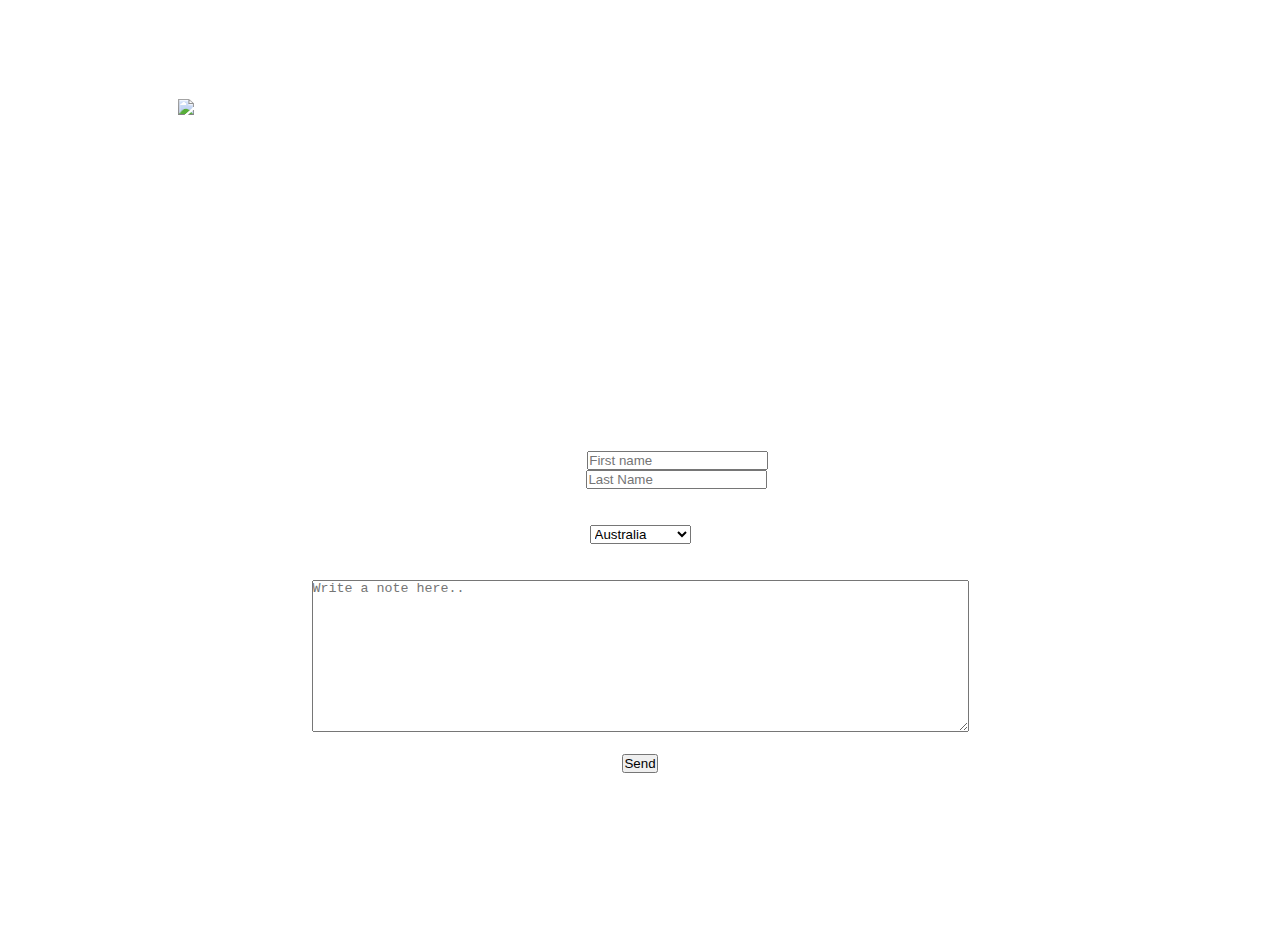
==== contact.html @ 16a32632 "first draft" ====
<!DOCTYPE html>
<html lang="en">
<head>
    <meta charset="UTF-8">
    <title>Contact page</title>
    <link rel="stylesheet" href="stylecontact.css">
</head>

<body>
<div class="grid">
    <header class="heading">
        <img src="images/Logo3.png" alt="Hello, World. I am Tristen. Logo">
        <ul>
            <li><a href="index.html">Home</a></li>
            <li><a href="Hobbies.html">Hobbies</a></li>
            <li><a href="experience.html">Experience</a></li>
            <li><a href="contact.html">Contact</a></li>
            </ul>
    </header>
    <main>
        <p>
           Interested in knowing more? Have any cool things you'd like to share? Want to suggest where to go next? Perhaps you're impressed and would like to get in touch for business purposes. Fill out the details below and get in touch. Or if you prefer, add me on my social media and lets connect on a more common ground. <br>
           Thanks for taking the time to see this. I appreciate it more than you'll know.
        </p>
    </main>
    <section class="contact">
        <h1> Lets connect! </h1>
        <form action="index.html" method="post">
            <label for="first-name">First Name</label>
                <input type="text" name="first-name" id="first-name" placeholder="First name">
                <br>
                <label for="last-name">Last Name</label>
            <input type="text" name="last-name" id="last-name" placeholder="Last Name">
            <br>
            <br>
            <label for="Country">Which country did we meet?</label><br>
            <select id="Country" name="Country">
                <option value="Australia">Australia</option>
                <option value="South Africa">Germany</option>
                <option value="New Zealand">New Zealand</option>
                <option value="New Zealand">Portugal</option>
            </select>
            <br>
            <br>
            <!-- <div>
                <label for="Website">Website</label>
                <input type="radio" name="Social" id="Website">
                <label for="Facebook">Facebook</label>
                <input type="radio" name="Social" id="Facebook">  
                <label for="TikTok">TikTok</label>
                <input type="radio" name="Social" id="TikTok">
            </div> -->
            <label for="notebox">Leave me a note!</label>
            <br>
            <textarea placeholder="Write a note here.." name="" rows="10" cols="80" id="notebox"></textarea>
            <br>
            <br>
            <input type="submit" value="Send">
            </form>
    </section>
    <footer class="footing">
        
        <article id="left-foot">
        <p>
        <!-- This page is a work-in-progress and will be updated as more is ready to be shared. the more I learn, the more the webite will evolve too!
        </p>
        </article>
        <article  id="right-foot"> -->
        <p>
           </p>A shout out to the websites and forums that helped get this site to this point:</p>
            <ul>
                <li><a href="https://www.w3schools.com">w3schools</a></li>
                <li><a href="https://www.youtube.com/c/TraversyMedia">Traversy Media</a></li>
                <li><a href="https://www.fontmeme.com">Fontmeme</a></li>
            </ul>
            
        </p>
     </article>

    </footer>
</div>
</body>
---- stylecontact.css ----
*{
    margin: 0;
    padding: 0;
    box-sizing: border-box;
}
html{
    background-image: url(images/black-smooth-textured-paper.jpg);
}
body {
    font-family: times;
    color: white;
}
ul { 
  margin: 10px auto 0; 
  padding-left: 50px;
  list-style: none; 
  display: table;
  width: 700px;
  text-align: center;
  display: inline-block;
}
li { 
  display: table-cell; 
  position: relative; 
  padding: 15px 0;
}
a {
  color: #fff;
  text-transform: uppercase;
  text-decoration: none;
  letter-spacing: 0.5em;
  
  display: inline-block;
  padding: 15px 20px;
  position: relative;
}

a:after {    
  background: none repeat scroll 0 0 transparent;
  bottom: 0;
  content: "";
  display: block;
  height: 2px;
  left: 50%;
  position: absolute;
  background: #fff;
  transition: width 0.3s ease 0s, left 0.3s ease 0s;
  width: 0;
}
a:hover:after { 
  width: 100%; 
  left: 0; 
}



.grid{
  height: 100vh;
  display: grid;
  grid-template-areas:
  'heading'
  'main'
  'contact'
  'footer';
  grid-template-rows: 300px 1fr 1fr 200px;
  grid-template-columns: 1fr;
}

.heading{
  text-align: center;
  margin: 20px;
  padding-left: 5px;
  padding-top: 5px;

}

main{
  padding: 30px;
  grid-area: main;
  text-align: center;
}

.contact{
    text-align: center;
    grid-area: contact;
    margin-left: 30px;
    margin-right: 30px;
  }


.footing
{
  text-align: center;
  margin-left: 30px;
  margin-top: 50px;
  margin-right: 30px;
  margin-bottom: 150px;
}
footer li{
  width: 200px;
  font-size: smaller;
}

#right-foot{
  float: right;
  display: inline-block;
  
}

#left-foot{
  display: inline-block;
  float: left;
  
}
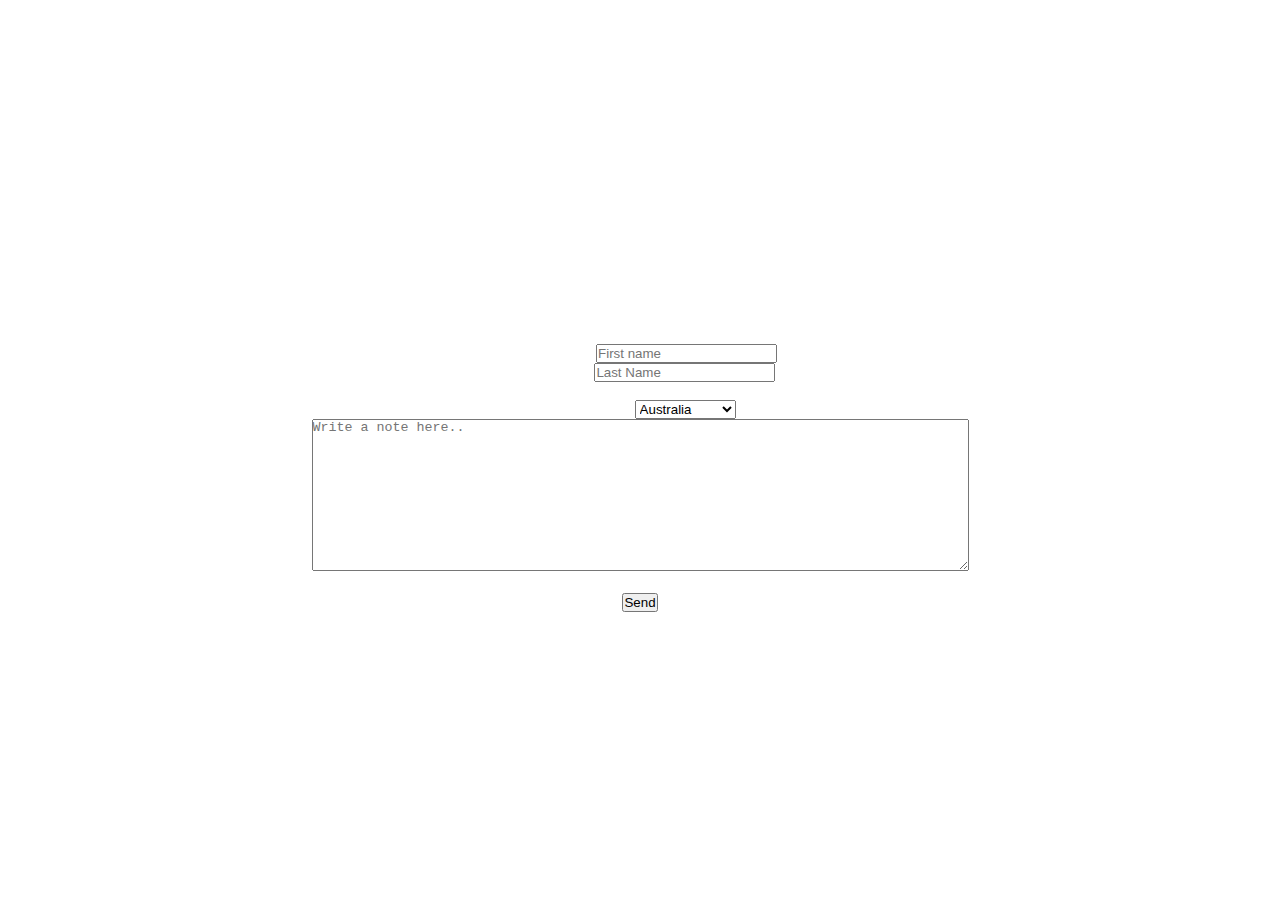
==== commit 2fb84c06: "second draft" ====
--- a/contact.html
+++ b/contact.html
@@ -2,21 +2,32 @@
 <html lang="en">
 <head>
     <meta charset="UTF-8">
-    <title>Contact page</title>
+    <title>I am Tristen.</title>
     <link rel="stylesheet" href="stylecontact.css">
 </head>
-
 <body>
-<div class="grid">
-    <header class="heading">
-        <img src="images/Logo3.png" alt="Hello, World. I am Tristen. Logo">
-        <ul>
-            <li><a href="index.html">Home</a></li>
-            <li><a href="Hobbies.html">Hobbies</a></li>
-            <li><a href="experience.html">Experience</a></li>
-            <li><a href="contact.html">Contact</a></li>
+ <!-- <div class="maingrid"> -->
+    <header>    
+        <div id="logo"><img src="images/logo3.jpeg" alt="Hello, World. I am Tristen. Logo"></div>
+        <nav>
+            <div class="desktopmenu">
+            <ul>
+                <li><a href="index.html">Home</a></li>
+                <li><a href="Hobbies.html">Hobbies</a></li>
+                <li><a href="experience.html">Experience</a></li>
+                <li><a href="contact.html">Contact</a></li>
             </ul>
-    </header>
+            </div>
+            <div  class="mobilemenu">
+                <ul>
+                    <li><a href="index.html">Home</a></li>
+                    <li><a href="Hobbies.html">Hobbies</a></li>
+                    <li><a href="experience.html">Experience</a></li>
+                    <li><a href="contact.html">Contact</a></li>
+                </ul>   
+            </div>
+         </nav>  
+    </header> 
     <main>
         <p>
            Interested in knowing more? Have any cool things you'd like to share? Want to suggest where to go next? Perhaps you're impressed and would like to get in touch for business purposes. Fill out the details below and get in touch. Or if you prefer, add me on my social media and lets connect on a more common ground. <br>
@@ -25,6 +36,8 @@
     </main>
     <section class="contact">
         <h1> Lets connect! </h1>
+        <br>
+        <br>
         <form action="index.html" method="post">
             <label for="first-name">First Name</label>
                 <input type="text" name="first-name" id="first-name" placeholder="First name">
@@ -33,23 +46,13 @@
             <input type="text" name="last-name" id="last-name" placeholder="Last Name">
             <br>
             <br>
-            <label for="Country">Which country did we meet?</label><br>
+            <label for="Country">Which country did we meet?</label>
             <select id="Country" name="Country">
                 <option value="Australia">Australia</option>
                 <option value="South Africa">Germany</option>
                 <option value="New Zealand">New Zealand</option>
                 <option value="New Zealand">Portugal</option>
             </select>
-            <br>
-            <br>
-            <!-- <div>
-                <label for="Website">Website</label>
-                <input type="radio" name="Social" id="Website">
-                <label for="Facebook">Facebook</label>
-                <input type="radio" name="Social" id="Facebook">  
-                <label for="TikTok">TikTok</label>
-                <input type="radio" name="Social" id="TikTok">
-            </div> -->
             <label for="notebox">Leave me a note!</label>
             <br>
             <textarea placeholder="Write a note here.." name="" rows="10" cols="80" id="notebox"></textarea>
@@ -59,15 +62,14 @@
             </form>
     </section>
     <footer class="footing">
-        
+<!--         
         <article id="left-foot">
         <p>
-        <!-- This page is a work-in-progress and will be updated as more is ready to be shared. the more I learn, the more the webite will evolve too!
+        This page is a work-in-progress and will be updated as more is ready to be shared. the more I learn, the more the webite will evolve too!
         </p>
-        </article>
-        <article  id="right-foot"> -->
-        <p>
-           </p>A shout out to the websites and forums that helped get this site to this point:</p>
+        </article> -->
+        <div id="right-foot">
+           A shout out to the websites and forums that helped get this site to this point:</p>
             <ul>
                 <li><a href="https://www.w3schools.com">w3schools</a></li>
                 <li><a href="https://www.youtube.com/c/TraversyMedia">Traversy Media</a></li>
@@ -75,7 +77,7 @@
             </ul>
             
         </p>
-     </article>
+        </div>
 
     </footer>
 </div>
--- a/stylecontact.css
+++ b/stylecontact.css
@@ -1,57 +1,99 @@
 *{
-    margin: 0;
-    padding: 0;
-    box-sizing: border-box;
+  margin: 0;
+  padding: 0;
+  box-sizing: border-box;
 }
 html{
-    background-image: url(images/black-smooth-textured-paper.jpg);
+  background-image: url(images/black-smooth-textured-paper.jpg);
 }
 body {
-    font-family: times;
-    color: white;
+  font-family: times;
+  color: white;
 }
 ul { 
-  margin: 10px auto 0; 
-  padding-left: 50px;
-  list-style: none; 
-  display: table;
-  width: 700px;
-  text-align: center;
-  display: inline-block;
+margin: 10px auto 0; 
+padding-left: 50px;
+list-style: none; 
+display: table;
+width: 700px;
+text-align: center;
+display: inline-block;
 }
 li { 
-  display: table-cell; 
-  position: relative; 
-  padding: 15px 0;
+display: table-cell; 
+position: relative; 
+padding: 15px 0;
 }
 a {
-  color: #fff;
-  text-transform: uppercase;
-  text-decoration: none;
-  letter-spacing: 0.5em;
-  
-  display: inline-block;
-  padding: 15px 20px;
-  position: relative;
+color: #fff;
+text-transform: uppercase;
+text-decoration: none;
+letter-spacing: 0.5em;
+display: inline-block;
+padding: 15px 20px;
+position: relative;
 }
 
 a:after {    
-  background: none repeat scroll 0 0 transparent;
-  bottom: 0;
-  content: "";
-  display: block;
-  height: 2px;
-  left: 50%;
-  position: absolute;
-  background: #fff;
-  transition: width 0.3s ease 0s, left 0.3s ease 0s;
-  width: 0;
+background: none repeat scroll 0 0 transparent;
+bottom: 0;
+content: "";
+display: block;
+height: 2px;
+left: 50%;
+position: absolute;
+background: #fff;
+transition: width 0.3s ease 0s, left 0.3s ease 0s;
+width: 0;
 }
 a:hover:after { 
-  width: 100%; 
-  left: 0; 
+width: 100%; 
+left: 0; 
+}
+header{
+  display: flex;
+  justify-content: space-evenly;
+  margin: 30px;
+  padding-left: 5px;
+  padding-top: 5px;
+  width: 100vw;
+
 }
 
+.desktopmenu{
+  margin-right: 50px;
+}
+
+#logo{
+  margin-left: 20px;
+}
+
+.mobilemenu{
+  display: none;
+  font-size: small;
+}
+
+@media only screen and (max-width: 1025px) {
+  .desktopmenu {
+      display: none;
+  }
+  .mobilemenu{
+      display: flex;
+  }
+
+  #logo{
+      margin: 0px;
+  }
+
+  header{
+      flex-direction: column;
+      align-items: center;
+  }
+  footer{
+    flex-direction: column;
+    align-items: center;
+}
+} 
 
 
 .grid{
@@ -66,21 +108,17 @@
   grid-template-columns: 1fr;
 }
 
-.heading{
-  text-align: center;
-  margin: 20px;
-  padding-left: 5px;
-  padding-top: 5px;
-
-}
-
 main{
+  color: #fff;
+  letter-spacing: 0.05em;
   padding: 30px;
   grid-area: main;
   text-align: center;
 }
 
 .contact{
+  color: #fff;
+  letter-spacing: 0.1em;
     text-align: center;
     grid-area: contact;
     margin-left: 30px;
@@ -90,25 +128,32 @@
 
 .footing
 {
+  display: flex;
+  justify-items: center;
+  flex-direction: column;
   text-align: center;
-  margin-left: 30px;
-  margin-top: 50px;
-  margin-right: 30px;
-  margin-bottom: 150px;
-}
-footer li{
-  width: 200px;
-  font-size: smaller;
+  margin: 50;
+  padding-top: 50px;
+ 
 }
 
-#right-foot{
-  float: right;
-  display: inline-block;
-  
+#right-foot a{
+  display: block;
+  font-size: x-small;
+  margin-left: 35px;
 }
 
-#left-foot{
-  display: inline-block;
-  float: left;
+.footing p{
+  color: #fff;
+  letter-spacing: 0.1em;
+  display: block
+}
+
+.country{
+  display: inline-block
+};
+
+input[textarea]{
+  width: 100vw;
   
 }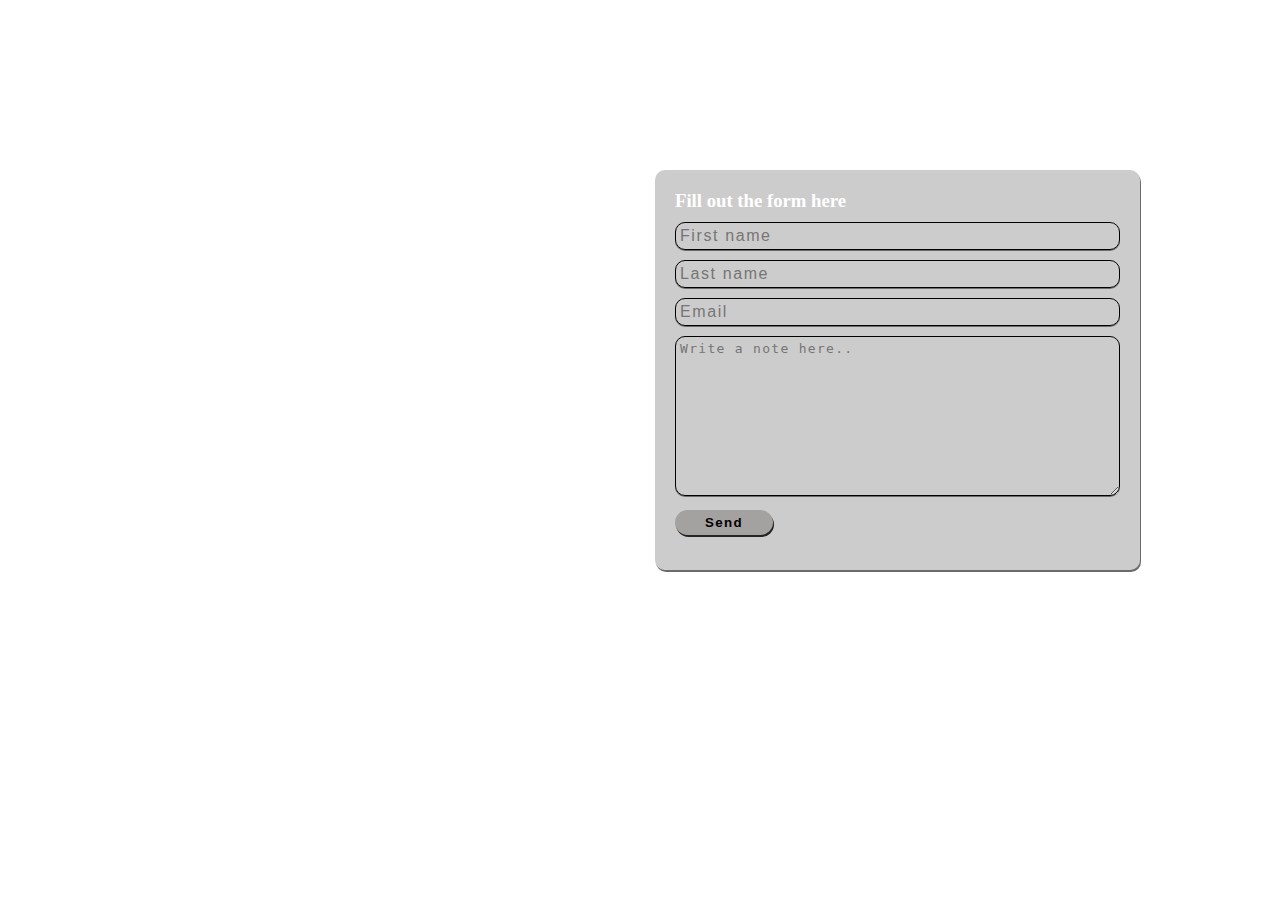
==== commit 9f382198: "3rd draft 2.0" ====
--- a/contact.html
+++ b/contact.html
@@ -3,82 +3,72 @@
 <head>
     <meta charset="UTF-8">
     <title>I am Tristen.</title>
-    <link rel="stylesheet" href="stylecontact.css">
+    <link rel="stylesheet" href="style.css">
 </head>
-<body>
- <!-- <div class="maingrid"> -->
-    <header>    
-        <div id="logo"><img src="images/logo3.jpeg" alt="Hello, World. I am Tristen. Logo"></div>
-        <nav>
-            <div class="desktopmenu">
-            <ul>
-                <li><a href="index.html">Home</a></li>
-                <li><a href="Hobbies.html">Hobbies</a></li>
-                <li><a href="experience.html">Experience</a></li>
-                <li><a href="contact.html">Contact</a></li>
-            </ul>
-            </div>
-            <div  class="mobilemenu">
+<body> 
+    <!-- Navigation here -->
+    <div class="navbar">
+        <div class="navwrap allflex">
+            <div id="logo"><img src="images/logo3.jpeg" alt="Hello, World. I am Tristen. Logo"></div>
+            <nav>
                 <ul>
                     <li><a href="index.html">Home</a></li>
                     <li><a href="Hobbies.html">Hobbies</a></li>
                     <li><a href="experience.html">Experience</a></li>
                     <li><a href="contact.html">Contact</a></li>
-                </ul>   
+                </ul>
+            </nav>
+        </div>
+    </div> 
+    <!-- End Navigation -->
+    
+    <section class="contactme">
+        <div class="contentwrapper grid">
+            <div class="contact-title">
+                <h1>Lets connect!</h1>
+                <p>
+                    Interested in knowing more? Have any cool things you'd like to share? Want to suggest where to go next? Perhaps you're impressed and would like to get in touch for business purposes. Fill out the details below and get in touch.
+                </p>
             </div>
-         </nav>  
-    </header> 
-    <main>
-        <p>
-           Interested in knowing more? Have any cool things you'd like to share? Want to suggest where to go next? Perhaps you're impressed and would like to get in touch for business purposes. Fill out the details below and get in touch. Or if you prefer, add me on my social media and lets connect on a more common ground. <br>
-           Thanks for taking the time to see this. I appreciate it more than you'll know.
-        </p>
-    </main>
-    <section class="contact">
-        <h1> Lets connect! </h1>
-        <br>
-        <br>
-        <form action="index.html" method="post">
-            <label for="first-name">First Name</label>
-                <input type="text" name="first-name" id="first-name" placeholder="First name">
-                <br>
-                <label for="last-name">Last Name</label>
-            <input type="text" name="last-name" id="last-name" placeholder="Last Name">
-            <br>
-            <br>
-            <label for="Country">Which country did we meet?</label>
-            <select id="Country" name="Country">
-                <option value="Australia">Australia</option>
-                <option value="South Africa">Germany</option>
-                <option value="New Zealand">New Zealand</option>
-                <option value="New Zealand">Portugal</option>
-            </select>
-            <label for="notebox">Leave me a note!</label>
-            <br>
-            <textarea placeholder="Write a note here.." name="" rows="10" cols="80" id="notebox"></textarea>
-            <br>
-            <br>
-            <input type="submit" value="Send">
-            </form>
+            <div class="contactme-form card">
+                <h3>Fill out the form here</h3>
+                <form>
+                    <div class="form-control">
+                        <input type="text" name="First name" placeholder="First name">
+                    </div>
+                    <div class="form-control">
+                        <input type="text" name="Last name" placeholder="Last name">
+                    </div>
+                    <div class="form-control">
+                        <input type="email" name="Email" placeholder="Email">
+                    </div>
+                    <div class="form-control">
+                        <textarea placeholder="Write a note here.." name="" rows="10" cols="50"></textarea>
+                    </div>
+                        <input type="submit" value="Send" class="btn btn-primary">
+                </form>
+            </div>
+        </div>
     </section>
-    <footer class="footing">
-<!--         
-        <article id="left-foot">
-        <p>
-        This page is a work-in-progress and will be updated as more is ready to be shared. the more I learn, the more the webite will evolve too!
-        </p>
-        </article> -->
-        <div id="right-foot">
-           A shout out to the websites and forums that helped get this site to this point:</p>
-            <ul>
-                <li><a href="https://www.w3schools.com">w3schools</a></li>
-                <li><a href="https://www.youtube.com/c/TraversyMedia">Traversy Media</a></li>
-                <li><a href="https://www.fontmeme.com">Fontmeme</a></li>
-            </ul>
-            
-        </p>
+
+    <footer class="footer">
+        <div class="grid">
+            <div id="copyright">
+                <p>Hello World..<br> I am Tristen..</p>
+                <p>Copyright &copy; 2022</p>
+            </div>
+            <div>
+                <nav>
+                    <p>A link to helping hands</p>
+                    <ul>
+                        <li><a href="https://www.acadamyxi.com">Online Course</a></li>
+                        <li><a href="https://www.w3schools.com">References</a></li>
+                        <li><a href="https://www.fontmeme.com">Logo</a></li>
+                        <li><a href="https://www.freepik.com/photos/matte-black">Background</a></li>
+                    </ul>
+                </nav>
+            </div>
         </div>
-
     </footer>
-</div>
-</body>+</body>
+</html>--- a/style.css
+++ b/style.css
@@ -0,0 +1,246 @@
+*{
+  margin: 0;
+  padding: 0;
+  box-sizing: border-box;
+}
+html{
+  background-image: url(images/black-smooth-textured-paper.jpg);
+}
+body {
+  font-family: times;
+  color: white;
+}
+nav ul { 
+margin: 10px auto 0; 
+padding-left: 50px;
+list-style: none; 
+display: table;
+width: 700px;
+text-align: center;
+display: inline-block;
+}
+nav li { 
+display: table-cell; 
+position: relative; 
+padding: 15px 0;
+}
+nav a {
+color: #fff;
+text-transform: uppercase;
+text-decoration: none;
+letter-spacing: 0.5em;
+display: inline-block;
+padding: 15px 20px;
+position: relative;
+}
+nav a:after {    
+background: none repeat scroll 0 0 transparent;
+bottom: 0;
+content: "";
+display: block;
+height: 2px;
+left: 50%;
+position: absolute;
+background: #fff;
+transition: width 0.3s ease 0s, left 0.3s ease 0s;
+width: 0;
+}
+nav a:hover:after { 
+width: 100%; 
+left: 0; 
+}
+.sidenav {
+height: 100%;
+width: 160px;
+position: fixed;
+z-index: 1; 
+top: 0;
+left: 0;
+background-color: rgba(0, 0, 0, 0);
+overflow-x: hidden;
+margin-top: 20px;
+padding-top: 200px;
+}
+.sidenav a {
+padding: 6px 8px 6px 16px;
+text-decoration: none;
+font-size: 18px;
+color: #d5d1d1;
+display: block;
+text-transform: uppercase;
+letter-spacing: 0.2em;
+
+}
+.sidenav a:hover {
+color: #ffffff;
+}
+.navbar{
+height: 150px;
+}
+.navwrap{
+max-width: 1000px;
+margin: 10px auto;
+}
+
+.navwrap .allflex{
+justify-content: space-between;
+}
+
+.allflex{
+display: flex;
+align-items: baseline;
+}
+
+.desktopmenu{
+margin-right: 20px;
+}
+
+#logo{
+margin-left: 20px;
+}
+.navbar{
+  height: 150px;
+}
+.contentwrapper{
+  max-width: 1000px;
+  margin: 10px auto;
+}
+
+.contentwrapper .allflex{
+  justify-content: space-between;
+}
+
+.allflex{
+  display: flex;
+  align-items: baseline;
+}
+
+.contactme{
+  height: 400px;
+  position: relative;
+}
+
+.contactme-form{
+  position: relative;
+  height: 400px;
+  padding: 20px;
+}
+
+.contactme-form .form-control{
+  margin: 10px 0;
+
+}
+
+.contactme-form input[type=text], .contactme-form input[type=email], .contactme-form textarea {
+  border:  1.5px solid rgb(0, 0, 0);
+  width: 100%;
+  background-color: rgba(106, 104, 104, 0);
+  border-radius: 10px;
+  padding: 4px;
+  letter-spacing: 0.1em;
+  box-shadow: 0px 1px rgb(108, 107, 107);
+  color: #fff;
+  font-size: medium;
+}
+.contactme-form input:focus,
+.contactme-form textarea:focus{
+  outline: none;
+}
+
+.grid{
+  display: grid;
+  grid-template-columns: 1fr 1fr;
+  gap: 30px;
+  justify-content: center;
+  align-items: center;
+  height: 100%;
+}
+
+.card{
+  background-color: rgba(119, 118, 118, 0.37);
+  border-radius: 10px;
+  box-shadow: 1px 2px rgb(108, 107, 107);
+  margin: 10;
+  padding: 20px;
+}
+
+.btn{
+  display: inline-block;
+  padding: 5px 30px;
+  background-color: rgb(164, 161, 161);
+  font-weight: bold;
+  cursor: pointer;
+  border-radius: 15px;
+  border: none;
+  box-shadow: 1px 2px rgb(37, 36, 36);
+  letter-spacing: 0.1em;
+}
+
+.btn:hover{
+  transform: scale(1.1);
+}
+
+.footer p{
+  letter-spacing: 0.3em;
+}
+.footer .grid{
+  grid-template-columns: 400px 1fr;
+  gap: 10px;
+  justify-content: space-evenly;
+  align-items: baseline;
+  margin-top: 100px;
+}
+
+.footer a{
+  font-size: small;
+  margin: 0;
+}
+ #copyright{
+  position: relative;
+  top: 30px;
+  font-size: large;
+  padding-left: 70px;
+ }
+
+
+.side{
+    margin-left: 20px;
+}
+main{
+    text-align: center;
+    margin-left: 20px;
+    margin-right: 20px;
+}
+
+footer{
+    margin-left: 20px;
+    margin-right: 20px;
+    text-align: center;
+}
+
+
+
+
+
+
+
+
+/* Contact mobile */
+@media only screen and (max-width: 700px){
+  .navbar{
+    height: 250px;
+    flex-direction: column;
+  }
+  .navwrap .allflex{
+    flex-direction: column;
+  }
+  nav{
+    flex-direction: column;
+  }
+  .contentwrapper .grid,
+  .grid,
+  .footer .grid{
+    grid-template-columns: 1fr;
+  }
+
+}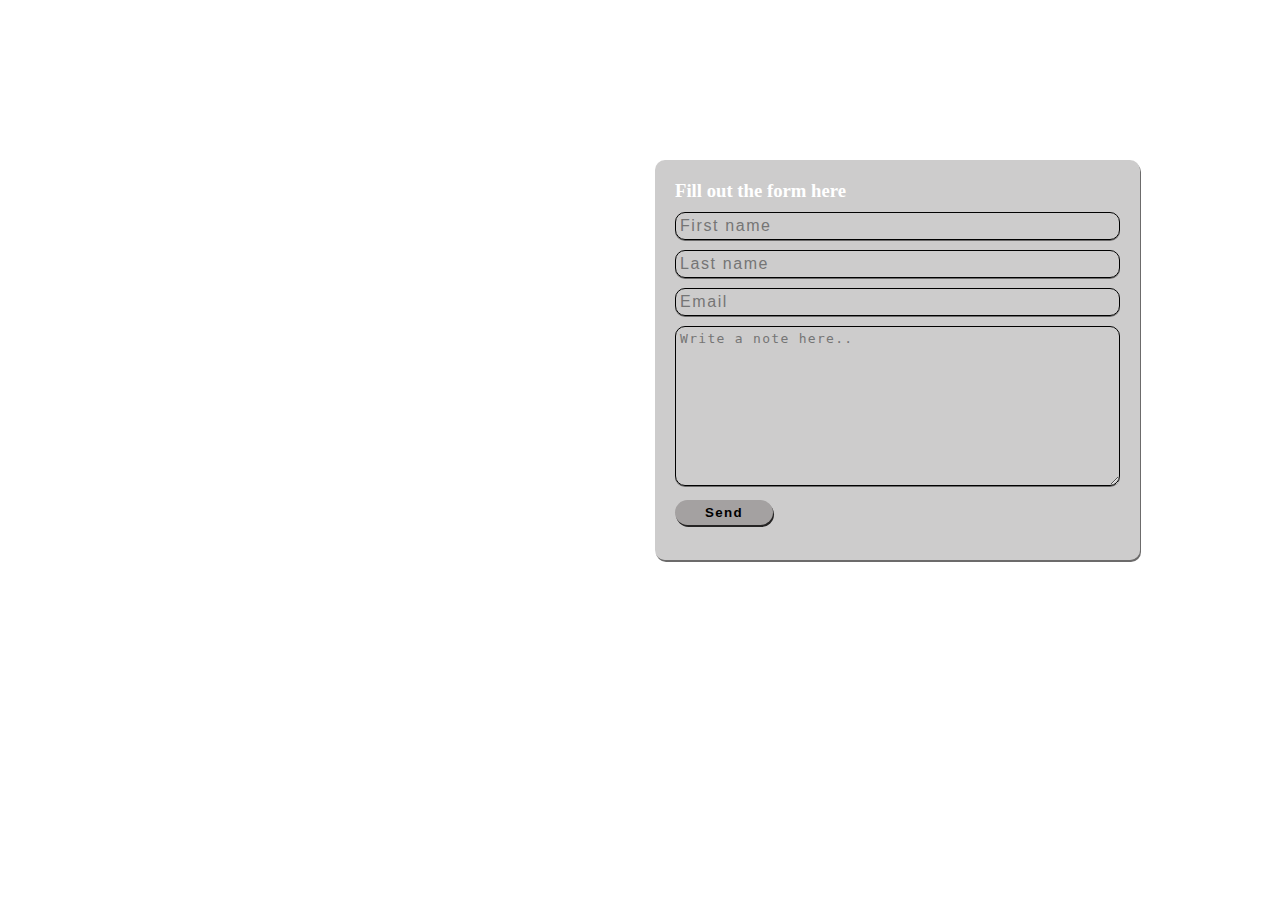
==== commit fc694bf2: "4th Draft" ====
--- a/contact.html
+++ b/contact.html
@@ -4,22 +4,41 @@
     <meta charset="UTF-8">
     <title>I am Tristen.</title>
     <link rel="stylesheet" href="style.css">
+    <link rel="stylesheet" href="mobilestyle.css">
 </head>
 <body> 
     <!-- Navigation here -->
-    <div class="navbar">
+    <div class="dnavbar">
         <div class="navwrap allflex">
             <div id="logo"><img src="images/logo3.jpeg" alt="Hello, World. I am Tristen. Logo"></div>
-            <nav>
-                <ul>
-                    <li><a href="index.html">Home</a></li>
-                    <li><a href="Hobbies.html">Hobbies</a></li>
-                    <li><a href="experience.html">Experience</a></li>
-                    <li><a href="contact.html">Contact</a></li>
-                </ul>
-            </nav>
+            <div class="dnav">
+                <nav>
+                    <ul>
+                        <li><a href="index.html">Home</a></li>
+                        <li><a href="Hobbies.html">Hobbies</a></li>
+                        <li><a href="experience.html">Experience</a></li>
+                        <li><a href="contact.html">Contact</a></li>
+                    </ul>
+                </nav>
+            </div>
         </div>
     </div> 
+    <div class="mnavbar">
+        <div class="mnavwrap allflex">
+            <div id="logo"><img src="images/logo3.jpeg" alt="Hello, World. I am Tristen. Logo"></div>
+            <div class="mnav">
+                <nav>
+                    <ul>
+                        <li><a href="index.html">Home</a></li>
+                        <li><a href="Hobbies.html">Hobbies</a></li>
+                        <li><a href="experience.html">Experience</a></li>
+                        <li><a href="contact.html">Contact</a></li>
+                    </ul>
+                </nav>
+            </div>
+        </div>
+    </div>
+    
     <!-- End Navigation -->
     
     <section class="contactme">
@@ -59,6 +78,7 @@
             </div>
             <div>
                 <nav>
+                    <div>
                     <p>A link to helping hands</p>
                     <ul>
                         <li><a href="https://www.acadamyxi.com">Online Course</a></li>
@@ -66,6 +86,7 @@
                         <li><a href="https://www.fontmeme.com">Logo</a></li>
                         <li><a href="https://www.freepik.com/photos/matte-black">Background</a></li>
                     </ul>
+                    </div>
                 </nav>
             </div>
         </div>
--- a/style.css
+++ b/style.css
@@ -14,22 +14,24 @@
 margin: 10px auto 0; 
 padding-left: 50px;
 list-style: none; 
-display: table;
-width: 700px;
+display: flex;
+justify-content: space-evenly;
+width: 800px;
 text-align: center;
-display: inline-block;
+/* display: block; */
 }
 nav li { 
-display: table-cell; 
+/* display: table-cell;  */
 position: relative; 
 padding: 15px 0;
+/* display: inline-block; */
 }
 nav a {
 color: #fff;
 text-transform: uppercase;
 text-decoration: none;
 letter-spacing: 0.5em;
-display: inline-block;
+/* display: inline-block; */
 padding: 15px 20px;
 position: relative;
 }
@@ -74,16 +76,26 @@
 .sidenav a:hover {
 color: #ffffff;
 }
-.navbar{
+
+nav{
+  display: flex;
+  align-items: baseline;
+}
+.dnavbar{
 height: 150px;
 }
 .navwrap{
-max-width: 1000px;
-margin: 10px auto;
-}
-
-.navwrap .allflex{
-justify-content: space-between;
+max-width: 1100px;
+margin: 0px auto;
+}
+
+.mnavwrap .allflex{
+justify-content: center;
+width: 150px;
+}
+
+.navwrap .allflex img{
+   align-items: center;
 }
 
 .allflex{
@@ -97,9 +109,7 @@
 
 #logo{
 margin-left: 20px;
-}
-.navbar{
-  height: 150px;
+margin-top: 30px;
 }
 .contentwrapper{
   max-width: 1000px;
@@ -110,9 +120,8 @@
   justify-content: space-between;
 }
 
-.allflex{
-  display: flex;
-  align-items: baseline;
+.contact-title{
+  margin-left: 30px;
 }
 
 .contactme{
@@ -216,31 +225,93 @@
     margin-left: 20px;
     margin-right: 20px;
     text-align: center;
-}
-
-
-
+    height: 100%;
+}
+
+/* Mobile Navbar */
+.mnav nav ul { 
+  margin: 10px auto 0; 
+  padding-left: 10px;
+  list-style: none; 
+  display: flex;
+  justify-content: space-evenly;
+  width: 500px;
+  text-align: center;
+}
+.mnav nav li { 
+position: relative; 
+padding: 15px 0;
+
+}
+.mnav nav a {
+color: #fff;
+text-transform: uppercase;
+text-decoration: none;
+letter-spacing: 0.1em;
+padding: 15px 10px;
+position: relative;
+}
+nav a:after {    
+background: none repeat scroll 0 0 transparent;
+bottom: 0;
+content: "";
+display: block;
+height: 2px;
+left: 50%;
+position: absolute;
+background: #fff;
+transition: width 0.3s ease 0s, left 0.3s ease 0s;
+width: 0;
+}
+nav a:hover:after { 
+width: 100%; 
+left: 0; 
+}
+
+.mnavbar{
+  display: none;
+  align-items: baseline;
+  height: 250px;
+  flex-direction: column;
+}
+
+.mnavwrap{
+max-width: 100vw;
+margin: 0px auto;
+display: flex;
+flex-direction: column;
+align-items: center;
+}
+.mnavwrap .allflex{
+  display: flex;
+  flex-direction: column;
+  
+}
+
+.mnavwrap #logo{
+  margin-left: 20px;
+}
+/* End mobile navbar */
 
 
 
 
 
 /* Contact mobile */
-@media only screen and (max-width: 700px){
-  .navbar{
-    height: 250px;
-    flex-direction: column;
+@media (max-width: 700px){
+  .dnavbar{
+    display: none;
   }
-  .navwrap .allflex{
-    flex-direction: column;
+  .mnavbar{
+    display: flex;
   }
-  nav{
-    flex-direction: column;
-  }
-  .contentwrapper .grid,
+
+  
   .grid,
   .footer .grid{
     grid-template-columns: 1fr;
+    gap: 80px;
+    margin: 30px;
   }
 
 }